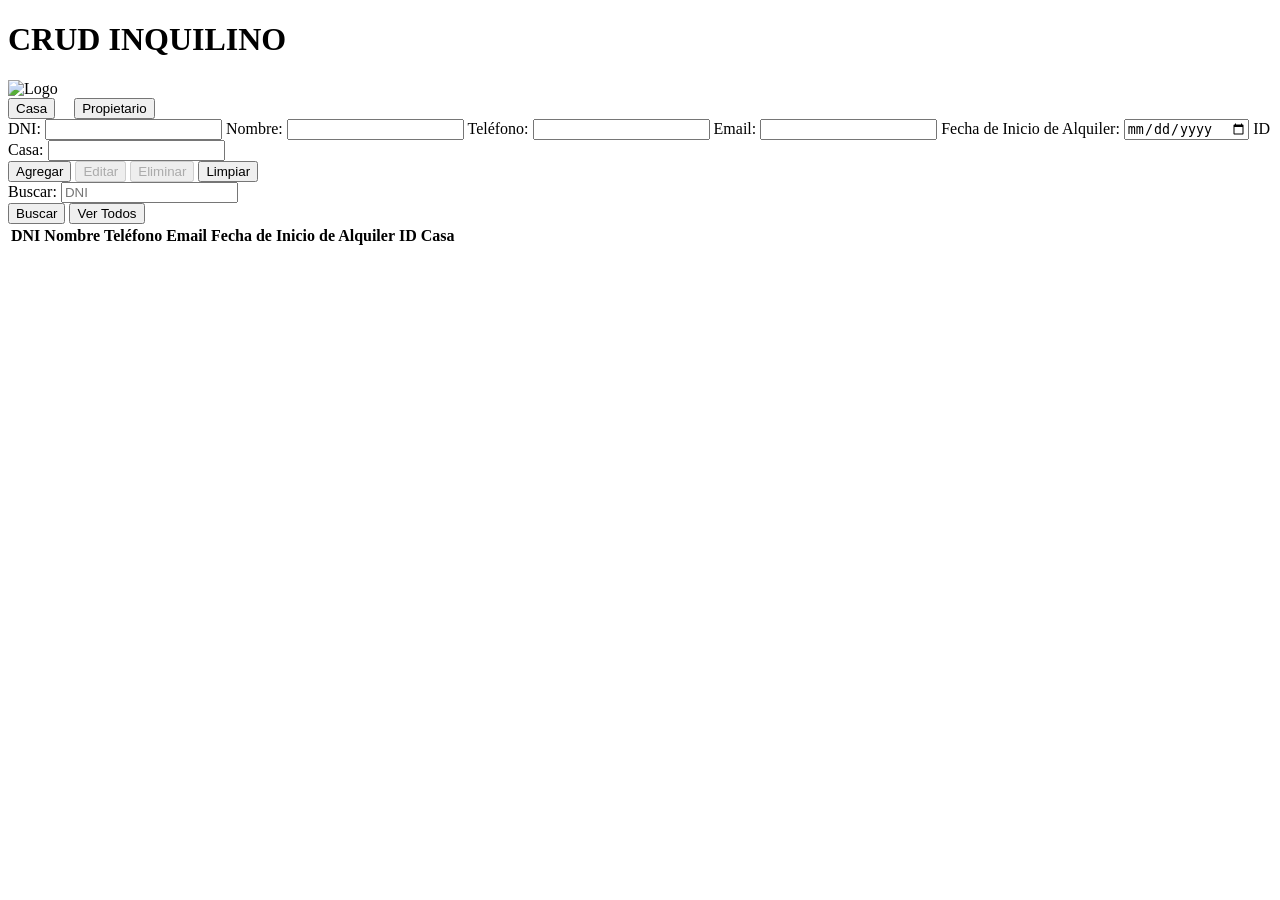
==== inquilino.html @ d882905f "first commit" ====
<!DOCTYPE html>
<html lang="en">
  <head>
    <meta charset="UTF-8" />
    <meta name="viewport" content="width=device-width, initial-scale=1.0" />
    <title>CRUD INQUILINO</title>
    <link rel="stylesheet" href="http://localhost/proyecto-dos/style/style.css" />
  </head>
  <body>
    <div class="container">
      <div class="cabecera">
        <h1>CRUD INQUILINO</h1>
        <img src="http://localhost/proyecto-dos/img/logo.png" alt="Logo" width="250px" height="150px" />
      </div>
      <div class="botones">
        <a href="http://localhost/proyecto-dos/casa.html"><button>Casa</button></a>
        <a href="http://localhost/proyecto-dos/propietario.html" style="margin-left: 15px;"><button>Propietario</button></a>
      </div>
      <div class="containerForm">
        <form id="crudForm">
          <label>
            DNI:
            <input type="text" id="dni" required />
          </label>
          <label>
            Nombre:
            <input type="text" id="nombre" required />
          </label>
          <label>
            Teléfono:
            <input type="text" id="telefono" required />
          </label>
          <label>
            Email:
            <input type="email" id="email" required />
          </label>
          <label>
            Fecha de Inicio de Alquiler:
            <input type="date" id="fecha_inicio_alquiler" required />
          </label>
          <label>
            ID Casa:
            <input type="text" id="id_casa" required />
          </label>
          <div class="botonesContainer">
            <button type="button" id="agregar">Agregar</button>
            <button type="button" id="editar" disabled>Editar</button>
            <button type="button" id="eliminar" disabled>Eliminar</button>
            <button type="button" id="limpiar">Limpiar</button>
          </div>
        </form>
        <form id="buscarForm">
          <label>
            Buscar:
            <input type="text" id="dniBuscar" required placeholder="DNI" />
          </label>
          <div class="botonesContainer">
            <button type="button" id="buscar">Buscar</button>
            <button type="button" id="verTodos">Ver Todos</button>
          </div>
        </form>
      </div>
      <div class="containerTabla">
        <table id="tablaRegistros">
          <thead>
            <tr>
              <th>DNI</th>
              <th>Nombre</th>
              <th>Teléfono</th>
              <th>Email</th>
              <th>Fecha de Inicio de Alquiler</th>
              <th>ID Casa</th>
            </tr>
          </thead>
          <tbody>
            <!-- Registros dinámicos -->
          </tbody>
        </table>
      </div>
    </div>
  </body>
  <script src="http://localhost/proyecto-dos/js/inquilino.js"></script>
</html>
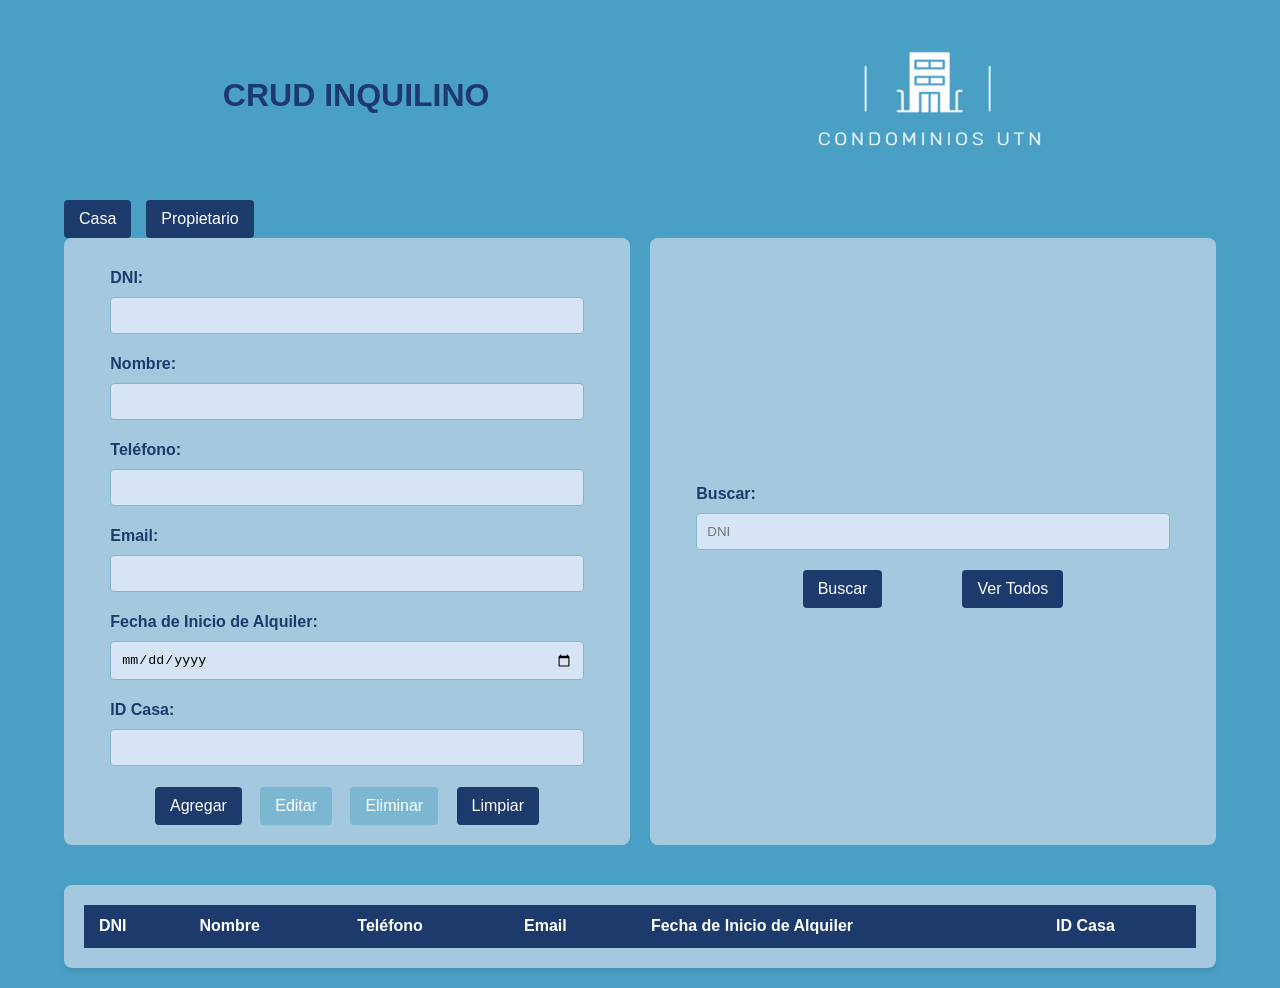
==== commit 8d6fdc47: "cambios se crea un index" ====
--- a/inquilino.html
+++ b/inquilino.html
@@ -4,17 +4,17 @@
     <meta charset="UTF-8" />
     <meta name="viewport" content="width=device-width, initial-scale=1.0" />
     <title>CRUD INQUILINO</title>
-    <link rel="stylesheet" href="http://localhost/proyecto-dos/style/style.css" />
+    <link rel="stylesheet" href="./style/style.css" />
   </head>
   <body>
     <div class="container">
       <div class="cabecera">
         <h1>CRUD INQUILINO</h1>
-        <img src="http://localhost/proyecto-dos/img/logo.png" alt="Logo" width="250px" height="150px" />
+        <img src="./img/logo.png" alt="Logo" width="250px" height="150px" />
       </div>
       <div class="botones">
-        <a href="http://localhost/proyecto-dos/casa.html"><button>Casa</button></a>
-        <a href="http://localhost/proyecto-dos/propietario.html" style="margin-left: 15px;"><button>Propietario</button></a>
+        <a href="./index.html"><button>Casa</button></a>
+        <a href="./propietario.html" style="margin-left: 15px;"><button>Propietario</button></a>
       </div>
       <div class="containerForm">
         <form id="crudForm">
@@ -79,5 +79,5 @@
       </div>
     </div>
   </body>
-  <script src="http://localhost/proyecto-dos/js/inquilino.js"></script>
+  <script src="./js/inquilino.js"></script>
 </html>
--- a/style/style.css
+++ b/style/style.css
@@ -0,0 +1,146 @@
+/* style.css */
+
+body {
+  font-family: Arial, sans-serif;
+  margin: 0;
+  padding: 0;
+  background-color: #4aa0c4;
+  color: #a4c9df;
+}
+
+.container {
+  width: 90%;
+  margin: 0 auto;
+  padding: 20px;
+  display: flex;
+  flex-direction: column;
+  justify-content: center;
+}
+
+.cabecera {
+  display: flex;
+  flex-direction: row;
+  align-items: center;
+  
+  justify-content: space-around;
+  margin-bottom: 20px;
+}
+
+
+.cabecera h1 {
+  font-size: 2rem;
+  color: #1d3a6d;
+}
+
+.containerForm {
+  display: flex;
+  flex-direction: row;
+  justify-content: space-around;
+  flex-wrap: wrap; 
+  gap: 20px;
+  margin-bottom: 20px;
+}
+
+form {
+  flex: 1 ;
+  max-width: 100%;
+  background: #a4c9df;
+  padding: 20px;
+  border-radius: 8px;
+  display: flex;
+  flex-direction: column;
+  align-items: center;
+  justify-content: center;
+
+}
+
+
+
+form label {
+  display: flex;
+  width: 90%;
+  flex-direction: column;
+  margin-bottom: 10px;
+  font-weight: bold;
+  color: #1d3a6d;
+  margin: 2% ;
+  
+}
+
+.botonesContainer{
+  width: 80%;
+  display: flex;
+  flex-direction: row;
+  justify-content: space-evenly;
+}
+
+form input {
+ 
+  padding: 10px;
+  margin-top: 10px;
+  border: 1px solid #7bb7d1;
+  border-radius: 4px;
+  background-color: #d6e4f5;
+}
+
+form input:focus {
+  outline: none;
+  border-color: #4aa0c4;
+}
+
+.botones{
+  display: flex;
+  flex-direction: row;
+  
+}
+button {
+  margin-top: 10px;
+  padding: 10px 15px;
+  border: none;
+  border-radius: 4px;
+  cursor: pointer;
+  font-size: 1rem;
+  background-color: #1d3a6d;
+  color: white;
+  transition: background-color 0.3s;
+}
+
+button:hover {
+  background-color: #4aa0c4;
+}
+
+button:disabled {
+  background-color: #7bb7d1;
+  cursor: not-allowed;
+}
+
+.containerTabla {
+  margin-top: 20px;
+  background: #a4c9df;
+  padding: 20px;
+  border-radius: 8px;
+  box-shadow: 0 4px 6px rgba(0, 0, 0, 0.1);
+}
+
+table {
+  width: 100%;
+  border-collapse: collapse;
+}
+
+table th,
+table td {
+  padding: 12px 15px;
+  text-align: left;
+  border-bottom: 1px solid #1d3a6d;
+  color: #1d3a6d;
+  font-weight: bold;
+}
+
+table th {
+  background-color: #1d3a6d;
+  color: white;
+}
+
+table tr:hover {
+  background-color: #d6e4f5;
+}
